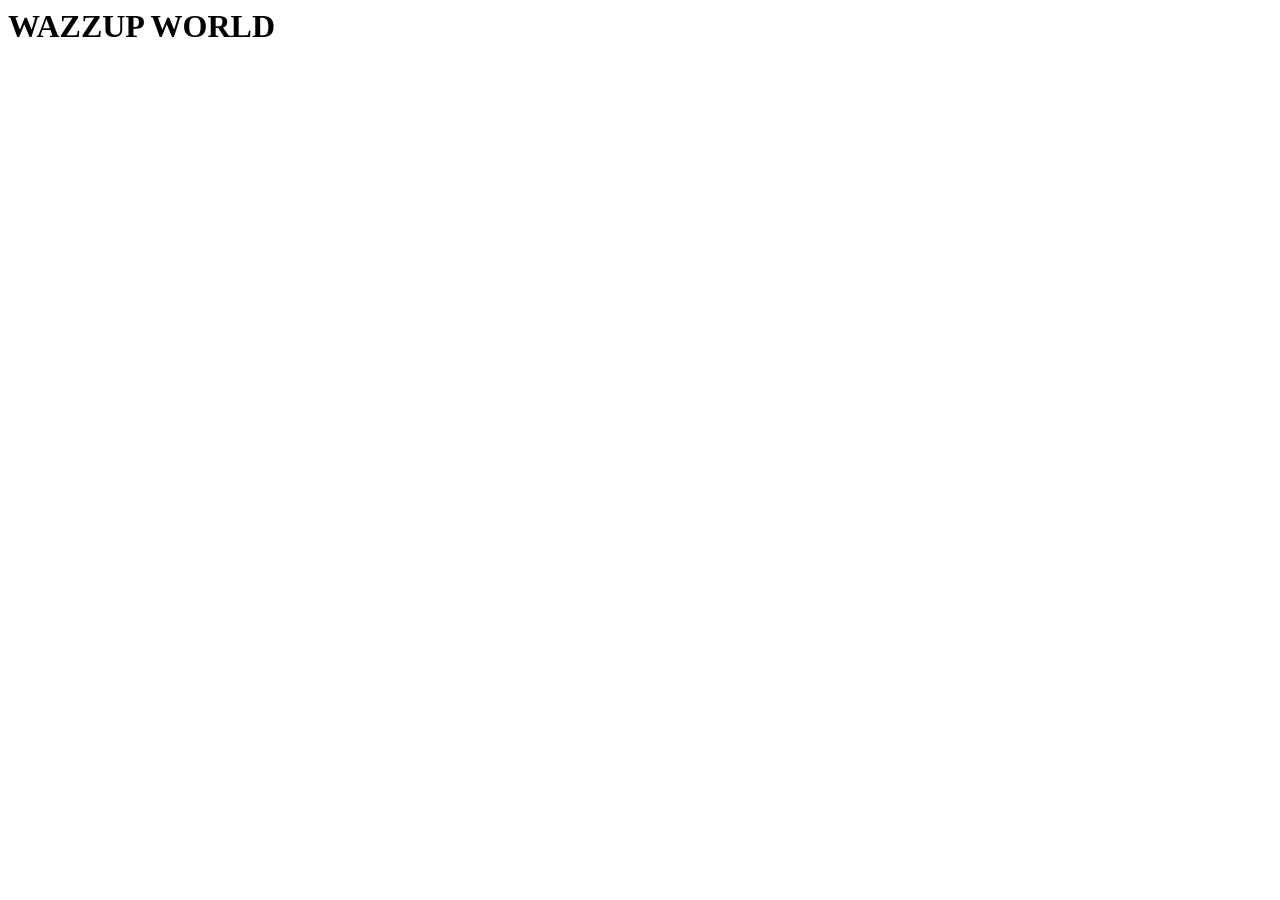
==== index.html @ 020d0808 "First html test" ====
<html lang="en">
<head>
    <meta charset="UTF-8">
    <meta name="viewport" content="width=device-width, initial-scale=1.0">
    <title>Document</title>
</head>
<body>
    <h1>WAZZUP WORLD</h1>
</body>
</html>
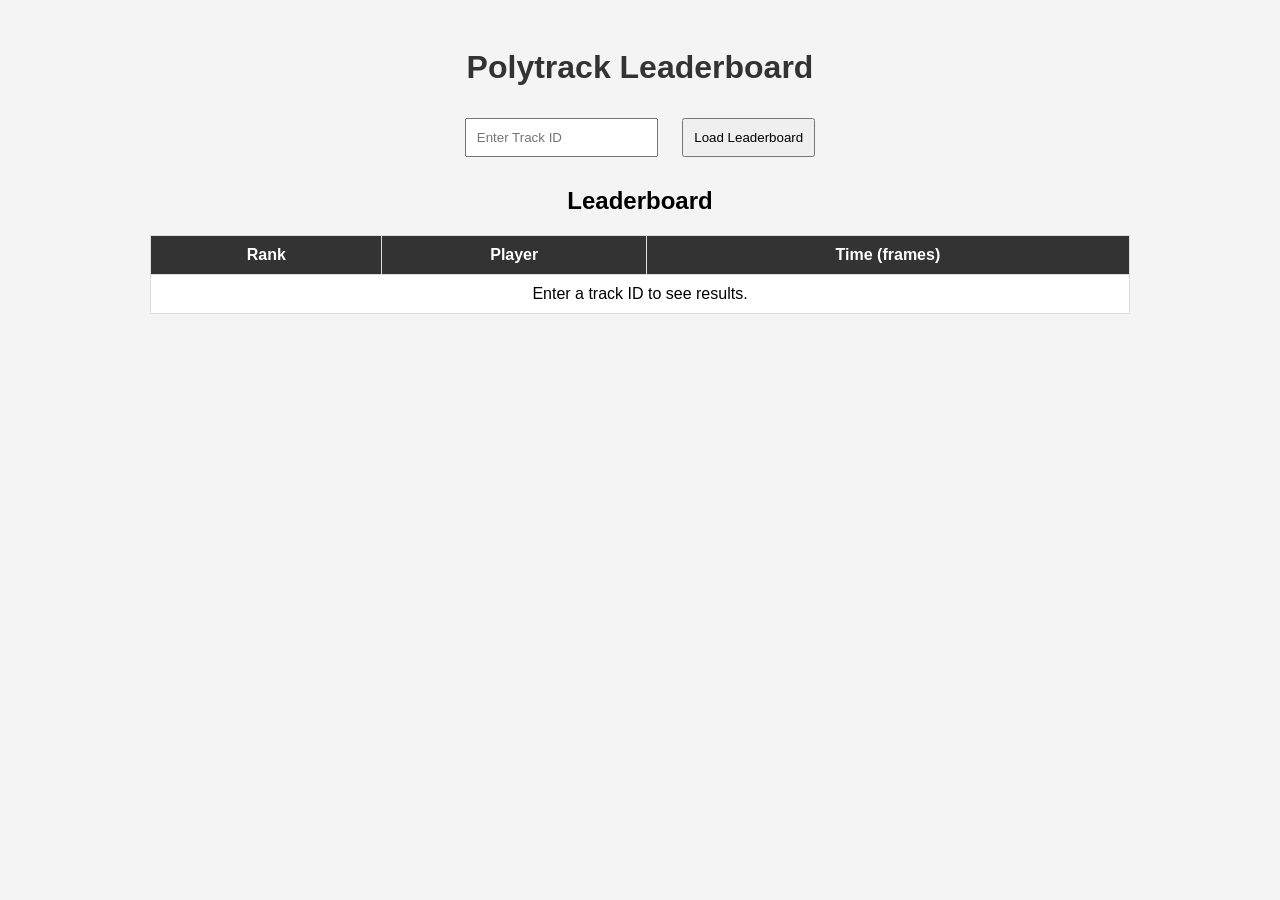
==== commit f95e4601: "Update index.html" ====
--- a/index.html
+++ b/index.html
@@ -1,10 +1,34 @@
+<!DOCTYPE html>
 <html lang="en">
 <head>
     <meta charset="UTF-8">
     <meta name="viewport" content="width=device-width, initial-scale=1.0">
-    <title>Document</title>
+    <title>Polytrack Leaderboard</title>
+    <link rel="stylesheet" href="styles.css">
 </head>
 <body>
-    <h1>WAZZUP WORLD</h1>
+
+    <h1>Polytrack Leaderboard</h1>
+
+    <input type="text" id="trackIdInput" placeholder="Enter Track ID">
+    <button onclick="updateLeaderboard()">Load Leaderboard</button>
+
+    <div id="leaderboard">
+        <h2>Leaderboard</h2>
+        <table>
+            <thead>
+                <tr>
+                    <th>Rank</th>
+                    <th>Player</th>
+                    <th>Time (frames)</th>
+                </tr>
+            </thead>
+            <tbody id="leaderboard-body">
+                <tr><td colspan="3">Enter a track ID to see results.</td></tr>
+            </tbody>
+        </table>
+    </div>
+
+    <script src="script.js"></script>
 </body>
-</html>+</html>
--- a/styles.css
+++ b/styles.css
@@ -0,0 +1,32 @@
+body {
+    font-family: Arial, sans-serif;
+    text-align: center;
+    background-color: #f4f4f4;
+    padding: 20px;
+}
+
+h1 {
+    color: #333;
+}
+
+input, button {
+    padding: 10px;
+    margin: 10px;
+}
+
+table {
+    width: 80%;
+    margin: auto;
+    border-collapse: collapse;
+    background: white;
+}
+
+th, td {
+    padding: 10px;
+    border: 1px solid #ddd;
+}
+
+th {
+    background-color: #333;
+    color: white;
+}
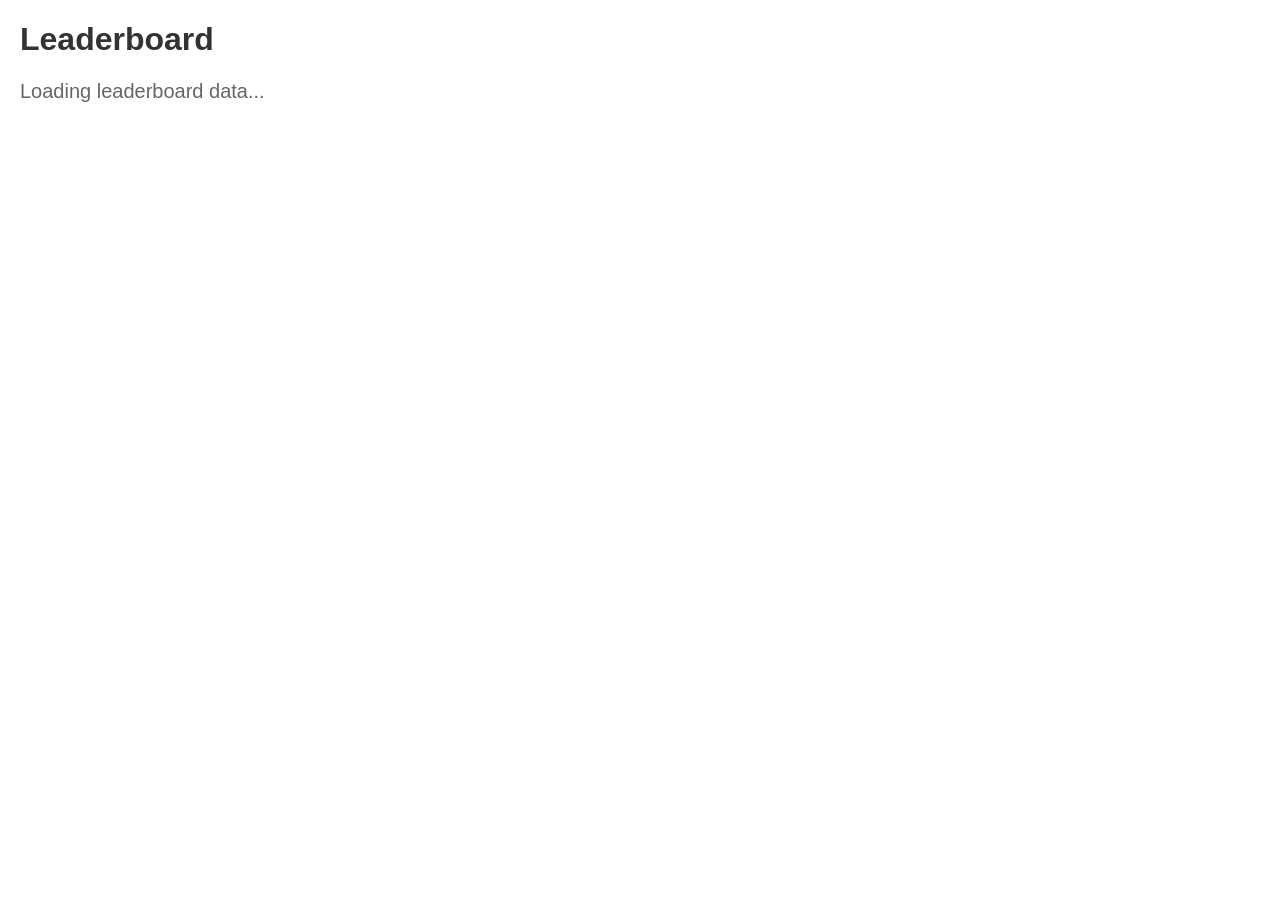
==== commit c9e0a0cf: "Update index.html" ====
--- a/index.html
+++ b/index.html
@@ -3,32 +3,79 @@
 <head>
     <meta charset="UTF-8">
     <meta name="viewport" content="width=device-width, initial-scale=1.0">
-    <title>Polytrack Leaderboard</title>
-    <link rel="stylesheet" href="styles.css">
+    <title>Leaderboard</title>
+    <style>
+        body {
+            font-family: Arial, sans-serif;
+            margin: 20px;
+        }
+        table {
+            width: 100%;
+            border-collapse: collapse;
+            margin-top: 20px;
+        }
+        table, th, td {
+            border: 1px solid #ddd;
+        }
+        th, td {
+            padding: 8px 12px;
+            text-align: left;
+        }
+        h1 {
+            color: #333;
+        }
+        .loading {
+            font-size: 20px;
+            color: #666;
+        }
+    </style>
 </head>
 <body>
+    <h1>Leaderboard</h1>
+    <p class="loading">Loading leaderboard data...</p>
+    <table id="leaderboard" style="display:none;">
+        <thead>
+            <tr>
+                <th>Rank</th>
+                <th>User</th>
+                <th>Score</th>
+            </tr>
+        </thead>
+        <tbody>
+            <!-- Leaderboard rows will go here -->
+        </tbody>
+    </table>
 
-    <h1>Polytrack Leaderboard</h1>
+    <script>
+        // Function to fetch leaderboard data
+        async function fetchLeaderboard() {
+            try {
+                const response = await fetch("http://localhost:3000/leaderboard");
+                const data = await response.json();
 
-    <input type="text" id="trackIdInput" placeholder="Enter Track ID">
-    <button onclick="updateLeaderboard()">Load Leaderboard</button>
+                // Hide loading message and show the table
+                document.querySelector(".loading").style.display = "none";
+                document.querySelector("#leaderboard").style.display = "table";
 
-    <div id="leaderboard">
-        <h2>Leaderboard</h2>
-        <table>
-            <thead>
-                <tr>
-                    <th>Rank</th>
-                    <th>Player</th>
-                    <th>Time (frames)</th>
-                </tr>
-            </thead>
-            <tbody id="leaderboard-body">
-                <tr><td colspan="3">Enter a track ID to see results.</td></tr>
-            </tbody>
-        </table>
-    </div>
+                // Populate the table with data
+                const tableBody = document.querySelector("#leaderboard tbody");
+                data.forEach((entry, index) => {
+                    const row = document.createElement("tr");
+                    row.innerHTML = `
+                        <td>${index + 1}</td>
+                        <td>${entry.user || "N/A"}</td>
+                        <td>${entry.score || "N/A"}</td>
+                    `;
+                    tableBody.appendChild(row);
+                });
+            } catch (error) {
+                console.error("Error fetching leaderboard:", error);
+                alert("Error fetching leaderboard data.");
+            }
+        }
 
-    <script src="script.js"></script>
+        // Call the function to fetch the leaderboard
+        fetchLeaderboard();
+    </script>
 </body>
 </html>
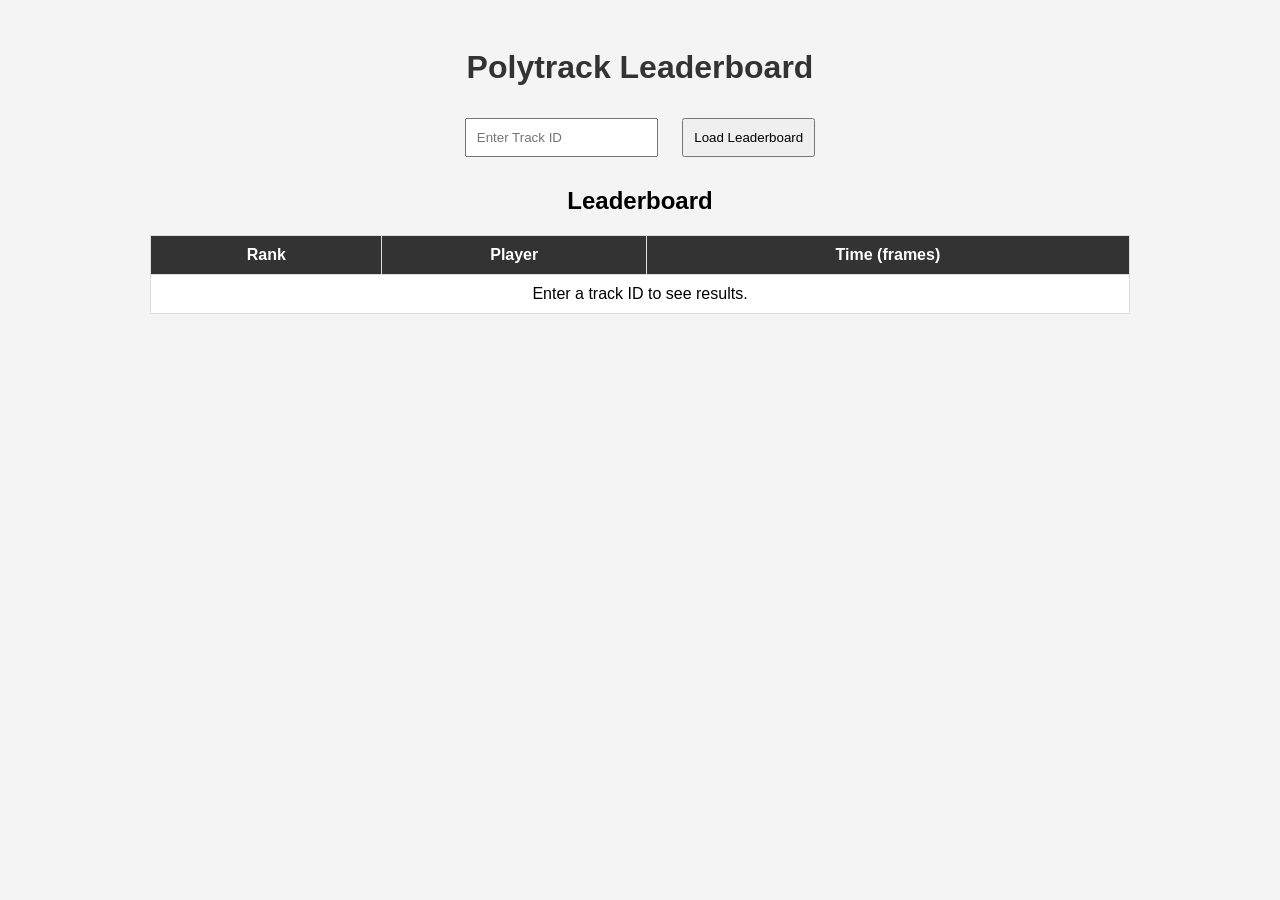
==== commit 936101d9: "Update index.html" ====
--- a/index.html
+++ b/index.html
@@ -3,79 +3,32 @@
 <head>
     <meta charset="UTF-8">
     <meta name="viewport" content="width=device-width, initial-scale=1.0">
-    <title>Leaderboard</title>
-    <style>
-        body {
-            font-family: Arial, sans-serif;
-            margin: 20px;
-        }
-        table {
-            width: 100%;
-            border-collapse: collapse;
-            margin-top: 20px;
-        }
-        table, th, td {
-            border: 1px solid #ddd;
-        }
-        th, td {
-            padding: 8px 12px;
-            text-align: left;
-        }
-        h1 {
-            color: #333;
-        }
-        .loading {
-            font-size: 20px;
-            color: #666;
-        }
-    </style>
+    <title>Polytrack Leaderboard</title>
+    <link rel="stylesheet" href="styles.css">
 </head>
 <body>
-    <h1>Leaderboard</h1>
-    <p class="loading">Loading leaderboard data...</p>
-    <table id="leaderboard" style="display:none;">
-        <thead>
-            <tr>
-                <th>Rank</th>
-                <th>User</th>
-                <th>Score</th>
-            </tr>
-        </thead>
-        <tbody>
-            <!-- Leaderboard rows will go here -->
-        </tbody>
-    </table>
 
-    <script>
-        // Function to fetch leaderboard data
-        async function fetchLeaderboard() {
-            try {
-                const response = await fetch("http://localhost:3000/leaderboard");
-                const data = await response.json();
+    <h1>Polytrack Leaderboard</h1>
 
-                // Hide loading message and show the table
-                document.querySelector(".loading").style.display = "none";
-                document.querySelector("#leaderboard").style.display = "table";
+    <input type="text" id="trackIdInput" placeholder="Enter Track ID">
+    <button onclick="updateLeaderboard()">Load Leaderboard</button>
 
-                // Populate the table with data
-                const tableBody = document.querySelector("#leaderboard tbody");
-                data.forEach((entry, index) => {
-                    const row = document.createElement("tr");
-                    row.innerHTML = `
-                        <td>${index + 1}</td>
-                        <td>${entry.user || "N/A"}</td>
-                        <td>${entry.score || "N/A"}</td>
-                    `;
-                    tableBody.appendChild(row);
-                });
-            } catch (error) {
-                console.error("Error fetching leaderboard:", error);
-                alert("Error fetching leaderboard data.");
-            }
-        }
+    <div id="leaderboard">
+        <h2>Leaderboard</h2>
+        <table>
+            <thead>
+                <tr>
+                    <th>Rank</th>
+                    <th>Player</th>
+                    <th>Time (frames)</th>
+                </tr>
+            </thead>
+            <tbody id="leaderboard-body">
+                <tr><td colspan="3">Enter a track ID to see results.</td></tr>
+            </tbody>
+        </table>
+    </div>
 
-        // Call the function to fetch the leaderboard
-        fetchLeaderboard();
-    </script>
+    <script src="script.js"></script>
 </body>
 </html>
--- a/styles.css
+++ b/styles.css
@@ -0,0 +1,32 @@
+body {
+    font-family: Arial, sans-serif;
+    text-align: center;
+    background-color: #f4f4f4;
+    padding: 20px;
+}
+
+h1 {
+    color: #333;
+}
+
+input, button {
+    padding: 10px;
+    margin: 10px;
+}
+
+table {
+    width: 80%;
+    margin: auto;
+    border-collapse: collapse;
+    background: white;
+}
+
+th, td {
+    padding: 10px;
+    border: 1px solid #ddd;
+}
+
+th {
+    background-color: #333;
+    color: white;
+}
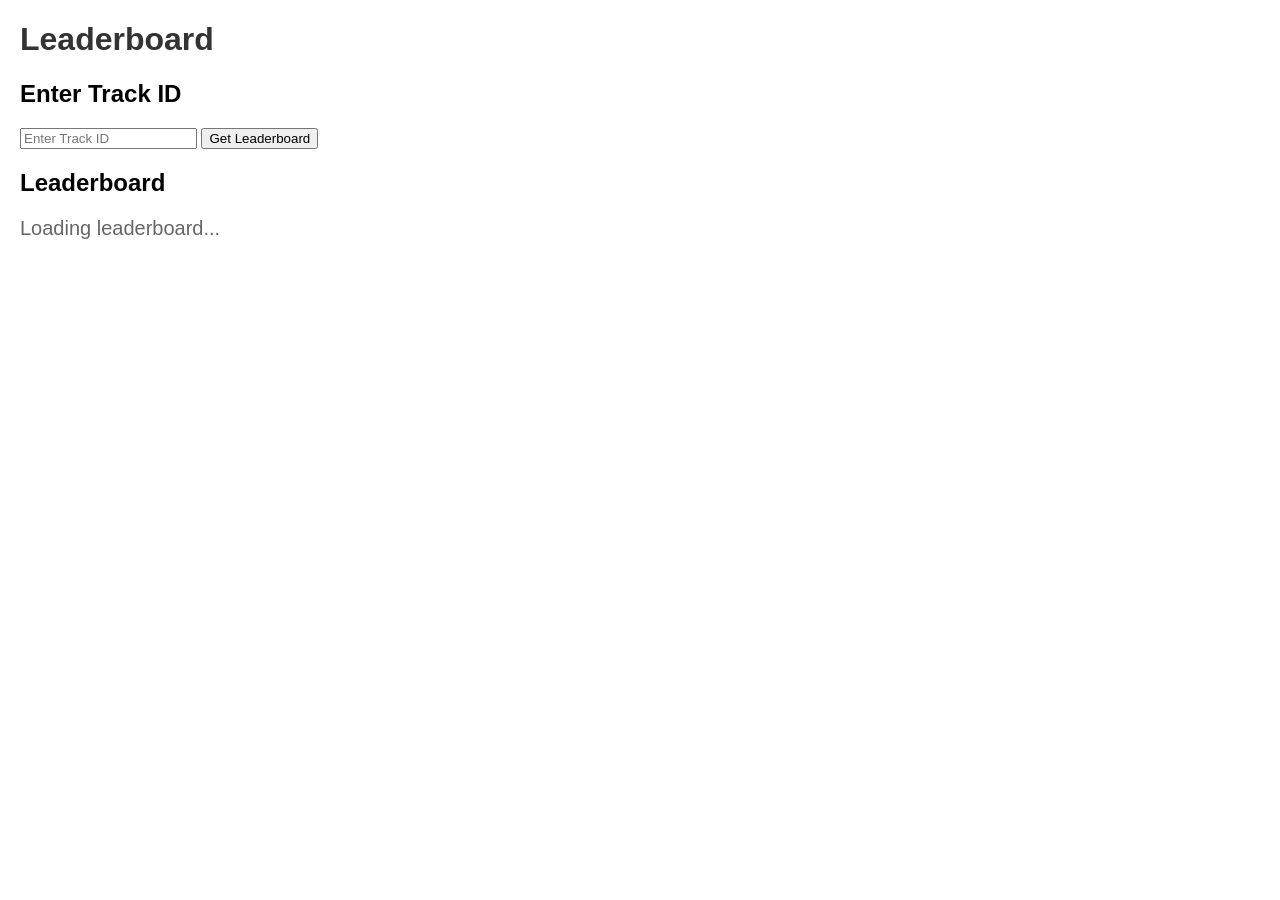
==== commit 0f8cbca2: "Create index.html" ====
--- a/index.html
+++ b/index.html
@@ -3,32 +3,98 @@
 <head>
     <meta charset="UTF-8">
     <meta name="viewport" content="width=device-width, initial-scale=1.0">
-    <title>Polytrack Leaderboard</title>
-    <link rel="stylesheet" href="styles.css">
+    <title>Leaderboard</title>
+    <style>
+        body {
+            font-family: Arial, sans-serif;
+            margin: 20px;
+        }
+        table {
+            width: 100%;
+            border-collapse: collapse;
+            margin-top: 20px;
+        }
+        table, th, td {
+            border: 1px solid #ddd;
+        }
+        th, td {
+            padding: 8px 12px;
+            text-align: left;
+        }
+        h1 {
+            color: #333;
+        }
+        .loading {
+            font-size: 20px;
+            color: #666;
+        }
+    </style>
 </head>
 <body>
+    <h1>Leaderboard</h1>
+    
+    <!-- Track ID Input Form -->
+    <div>
+        <h2>Enter Track ID</h2>
+        <input type="text" id="trackIdInput" placeholder="Enter Track ID" />
+        <button onclick="fetchLeaderboard()">Get Leaderboard</button>
+    </div>
 
-    <h1>Polytrack Leaderboard</h1>
-
-    <input type="text" id="trackIdInput" placeholder="Enter Track ID">
-    <button onclick="updateLeaderboard()">Load Leaderboard</button>
-
-    <div id="leaderboard">
+    <!-- Leaderboard Table -->
+    <div class="leaderboard">
         <h2>Leaderboard</h2>
-        <table>
+        <table id="leaderboard" style="display:none;">
             <thead>
                 <tr>
                     <th>Rank</th>
-                    <th>Player</th>
-                    <th>Time (frames)</th>
+                    <th>User</th>
+                    <th>Score</th>
                 </tr>
             </thead>
-            <tbody id="leaderboard-body">
-                <tr><td colspan="3">Enter a track ID to see results.</td></tr>
+            <tbody>
+                <!-- Leaderboard rows will be inserted here -->
             </tbody>
         </table>
+        <p class="loading">Loading leaderboard...</p>
     </div>
 
-    <script src="script.js"></script>
+    <!-- JavaScript to fetch leaderboard -->
+    <script>
+        // Function to fetch leaderboard data based on the track ID
+        async function fetchLeaderboard() {
+            const trackId = document.getElementById("trackIdInput").value.trim();
+
+            if (!trackId) {
+                alert("Please enter a valid Track ID.");
+                return;
+            }
+
+            try {
+                // Make a request to your backend (proxy) with the trackId
+                const response = await fetch(`http://localhost:3000/leaderboard?trackId=${trackId}`);
+                const data = await response.json();
+
+                // Hide loading message and display the table
+                document.querySelector(".loading").style.display = "none";
+                document.querySelector("#leaderboard").style.display = "table";
+
+                // Populate the table with data
+                const tableBody = document.querySelector("#leaderboard tbody");
+                tableBody.innerHTML = '';  // Clear any previous leaderboard rows
+                data.forEach((entry, index) => {
+                    const row = document.createElement("tr");
+                    row.innerHTML = `
+                        <td>${index + 1}</td>
+                        <td>${entry.user || "N/A"}</td>
+                        <td>${entry.score || "N/A"}</td>
+                    `;
+                    tableBody.appendChild(row);
+                });
+            } catch (error) {
+                console.error("Error fetching leaderboard:", error);
+                alert("Error fetching leaderboard data.");
+            }
+        }
+    </script>
 </body>
 </html>
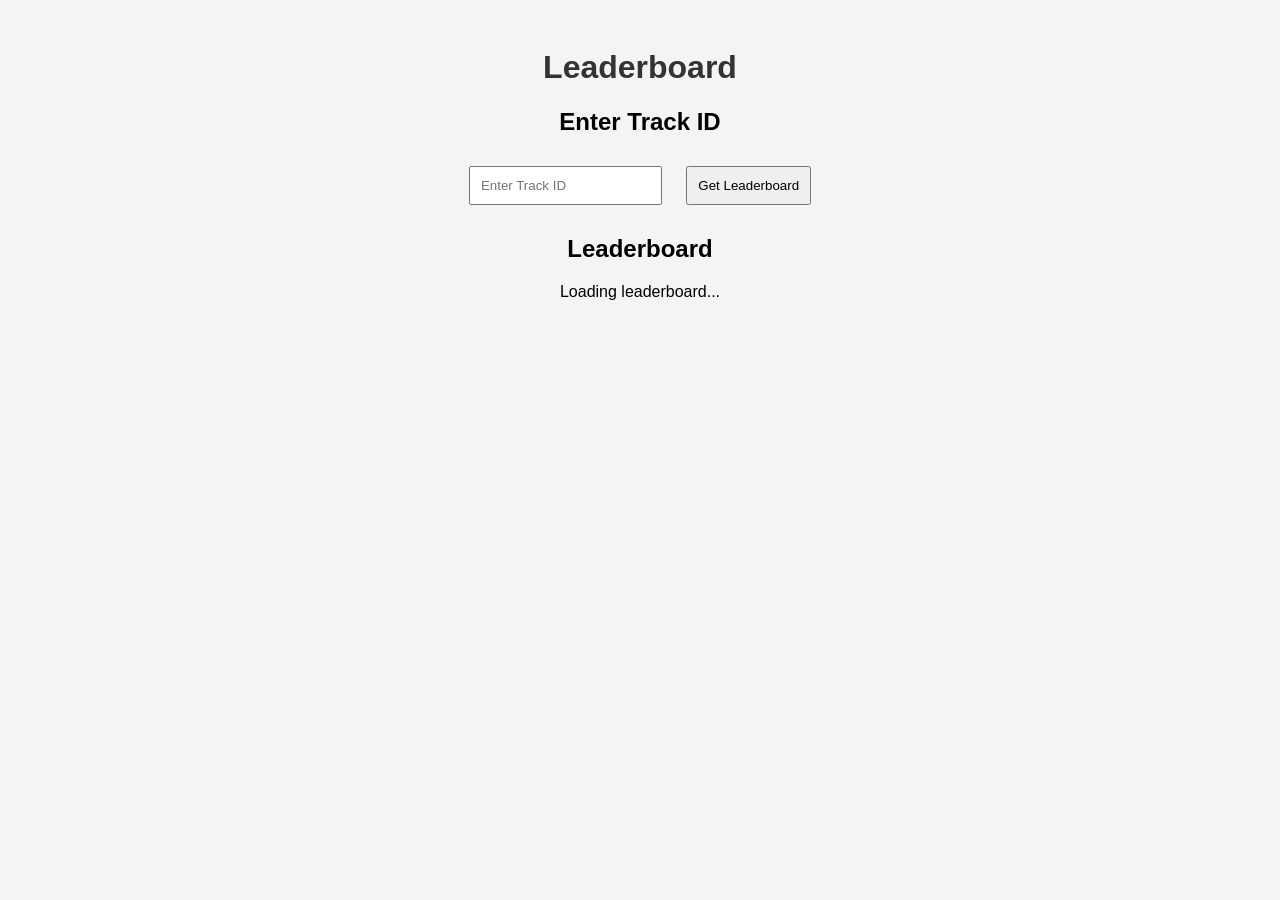
==== commit 5db40785: "Update index.html" ====
--- a/index.html
+++ b/index.html
@@ -4,31 +4,7 @@
     <meta charset="UTF-8">
     <meta name="viewport" content="width=device-width, initial-scale=1.0">
     <title>Leaderboard</title>
-    <style>
-        body {
-            font-family: Arial, sans-serif;
-            margin: 20px;
-        }
-        table {
-            width: 100%;
-            border-collapse: collapse;
-            margin-top: 20px;
-        }
-        table, th, td {
-            border: 1px solid #ddd;
-        }
-        th, td {
-            padding: 8px 12px;
-            text-align: left;
-        }
-        h1 {
-            color: #333;
-        }
-        .loading {
-            font-size: 20px;
-            color: #666;
-        }
-    </style>
+    <link rel="stylesheet" href="styles.css"> <!-- Optional: Link to external CSS file -->
 </head>
 <body>
     <h1>Leaderboard</h1>
@@ -58,43 +34,6 @@
         <p class="loading">Loading leaderboard...</p>
     </div>
 
-    <!-- JavaScript to fetch leaderboard -->
-    <script>
-        // Function to fetch leaderboard data based on the track ID
-        async function fetchLeaderboard() {
-            const trackId = document.getElementById("trackIdInput").value.trim();
-
-            if (!trackId) {
-                alert("Please enter a valid Track ID.");
-                return;
-            }
-
-            try {
-                // Make a request to your backend (proxy) with the trackId
-                const response = await fetch(`http://localhost:3000/leaderboard?trackId=${trackId}`);
-                const data = await response.json();
-
-                // Hide loading message and display the table
-                document.querySelector(".loading").style.display = "none";
-                document.querySelector("#leaderboard").style.display = "table";
-
-                // Populate the table with data
-                const tableBody = document.querySelector("#leaderboard tbody");
-                tableBody.innerHTML = '';  // Clear any previous leaderboard rows
-                data.forEach((entry, index) => {
-                    const row = document.createElement("tr");
-                    row.innerHTML = `
-                        <td>${index + 1}</td>
-                        <td>${entry.user || "N/A"}</td>
-                        <td>${entry.score || "N/A"}</td>
-                    `;
-                    tableBody.appendChild(row);
-                });
-            } catch (error) {
-                console.error("Error fetching leaderboard:", error);
-                alert("Error fetching leaderboard data.");
-            }
-        }
-    </script>
+    <script src="script.js"></script>  <!-- Link to your JavaScript file -->
 </body>
 </html>
--- a/styles.css
+++ b/styles.css
@@ -0,0 +1,32 @@
+body {
+    font-family: Arial, sans-serif;
+    text-align: center;
+    background-color: #f4f4f4;
+    padding: 20px;
+}
+
+h1 {
+    color: #333;
+}
+
+input, button {
+    padding: 10px;
+    margin: 10px;
+}
+
+table {
+    width: 80%;
+    margin: auto;
+    border-collapse: collapse;
+    background: white;
+}
+
+th, td {
+    padding: 10px;
+    border: 1px solid #ddd;
+}
+
+th {
+    background-color: #333;
+    color: white;
+}
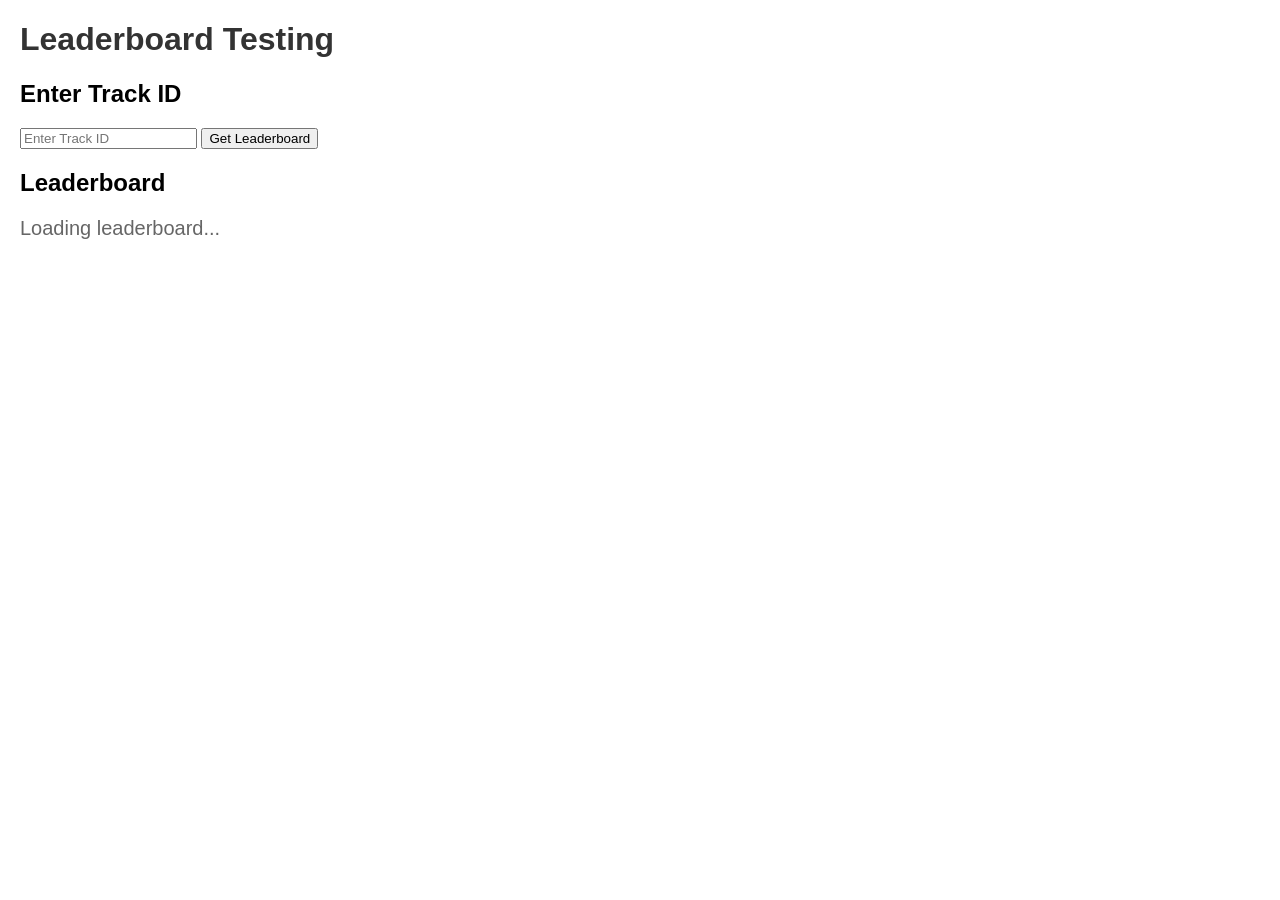
==== commit d9a2bbff: "Update index.html" ====
--- a/index.html
+++ b/index.html
@@ -7,7 +7,7 @@
     <link rel="stylesheet" href="styles.css"> <!-- Optional: Link to external CSS file -->
 </head>
 <body>
-    <h1>Leaderboard</h1>
+    <h1>Leaderboard Testing</h1>
     
     <!-- Track ID Input Form -->
     <div>
--- a/styles.css
+++ b/styles.css
@@ -1,32 +1,28 @@
 body {
     font-family: Arial, sans-serif;
-    text-align: center;
-    background-color: #f4f4f4;
-    padding: 20px;
+    margin: 20px;
+}
+
+table {
+    width: 100%;
+    border-collapse: collapse;
+    margin-top: 20px;
+}
+
+table, th, td {
+    border: 1px solid #ddd;
+}
+
+th, td {
+    padding: 8px 12px;
+    text-align: left;
 }
 
 h1 {
     color: #333;
 }
 
-input, button {
-    padding: 10px;
-    margin: 10px;
+.loading {
+    font-size: 20px;
+    color: #666;
 }
-
-table {
-    width: 80%;
-    margin: auto;
-    border-collapse: collapse;
-    background: white;
-}
-
-th, td {
-    padding: 10px;
-    border: 1px solid #ddd;
-}
-
-th {
-    background-color: #333;
-    color: white;
-}
